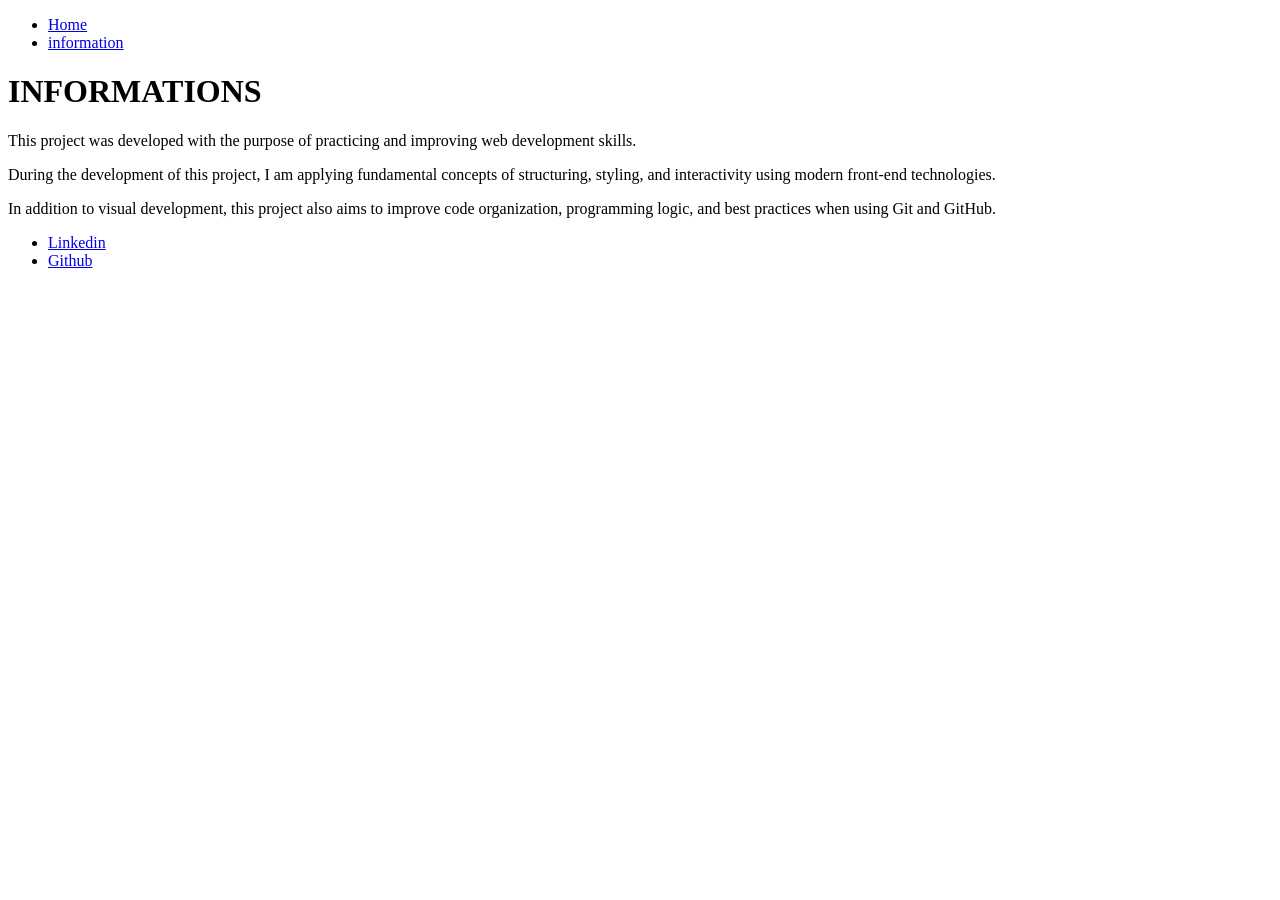
==== information.html @ 9f058094 "feat: cria o arquivo information.html e desenvolve o conteudo do arquivo" ====
<!DOCTYPE html>
<html lang="pt-br">

<head>
    <meta charset="UTF-8">
    <meta name="viewport" content="width=device-width, initial-scale=1.0">
    <title>Informations | jdavi-sc</title>
</head>

<body>

    <header>

        <ul>

            <li><a href="index.html">Home</a></li>
            <li><a href="information.html">information</a></li>

        </ul>

    </header>

    <main>

        <div class="content">

        
            <h1>INFORMATIONS</h1>

            <p>
                This project was developed with the purpose of practicing and improving
                web development skills.
            </p>

            <p>
                During the development of this project, I am applying fundamental concepts
                of structuring, styling, and interactivity using modern front-end technologies.
            </p>

            <p>
                In addition to visual development, this project also aims to improve
                code organization, programming logic, and best practices when using
                Git and GitHub.
            </p>

        </div>
        
    </main>

    <footer>

        <ul>

            <li><a href="https://www.linkedin.com/in/jose-davi-sousa/" target="_blank">Linkedin</a></li>
            <li><a href="https://github.com/jdavi-sc" target="_blank">Github</a></li>

        </ul>

    </footer>
</body>

</html>
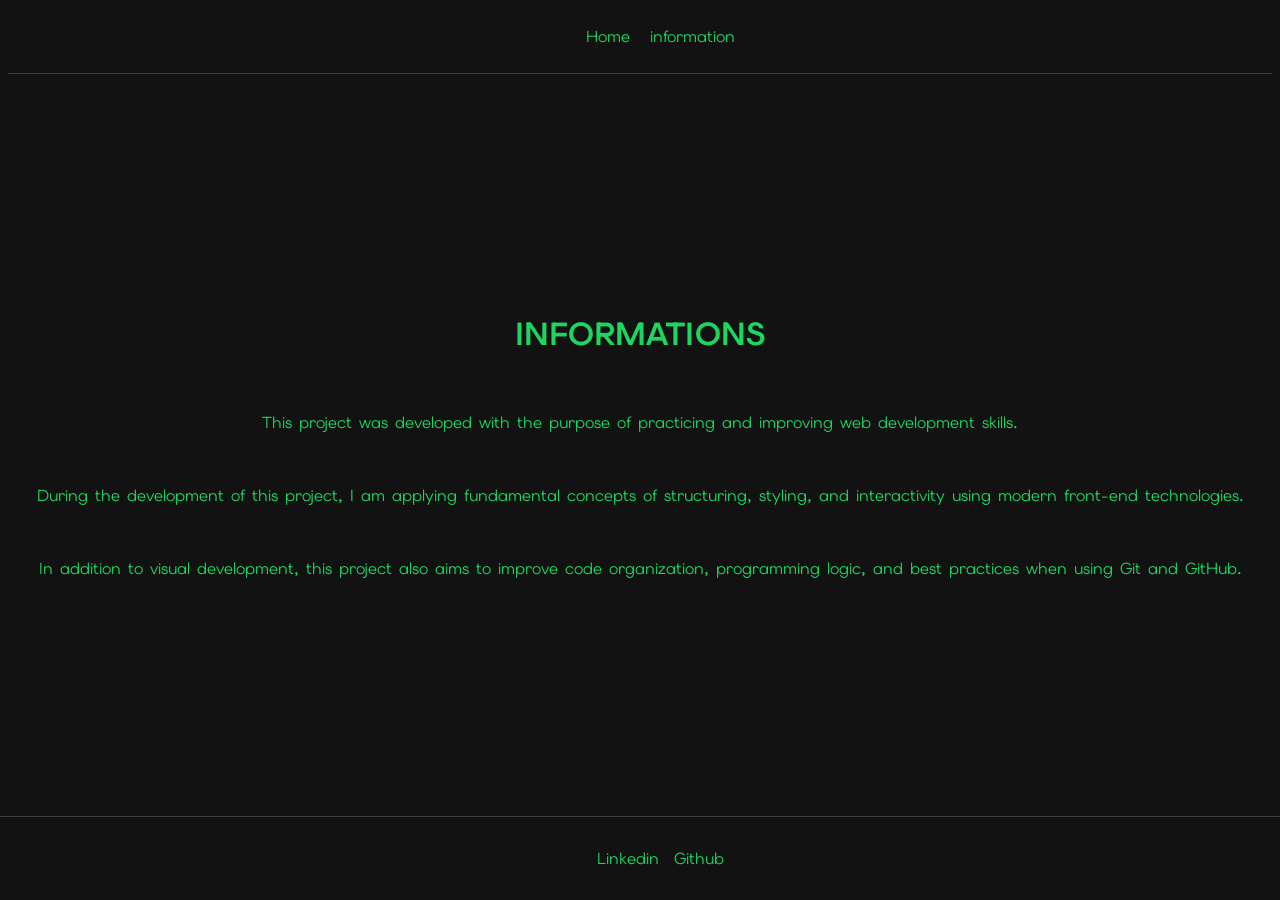
==== commit 1cdc44e9: "style: cria o arquivo information.css e estiliza a pagina de informação" ====
--- a/information.html
+++ b/information.html
@@ -4,6 +4,12 @@
 <head>
     <meta charset="UTF-8">
     <meta name="viewport" content="width=device-width, initial-scale=1.0">
+    <link rel="stylesheet" href="src/information.css">
+
+    <link rel="preconnect" href="https://fonts.googleapis.com">
+    <link rel="preconnect" href="https://fonts.gstatic.com" crossorigin>
+    <link href="https://fonts.googleapis.com/css2?family=Elms+Sans:ital,wght@0,100..900;1,100..900&display=swap" rel="stylesheet">
+    
     <title>Informations | jdavi-sc</title>
 </head>
 
--- a/src/information.css
+++ b/src/information.css
@@ -0,0 +1,94 @@
+* {
+    box-sizing: border-box;
+}
+
+body {
+    background-color: #121212;
+}
+
+main {
+    max-width: 80rem; 
+    margin: 0 auto;
+    margin-top: 2rem;
+    height: calc(100vh - 10rem - 4rem);
+}
+
+header {
+    border-bottom: 1px solid #3c4043;
+}
+
+header ul {
+    list-style: none;
+    display: flex;
+    justify-content: center;
+}
+
+header ul li {
+    padding: 10px;
+}
+
+a {
+    color: #1dd65f;
+    text-decoration: none;
+    font-family: Elms Sans;
+}
+
+.content {
+  display: flex;
+  justify-content: center;
+  flex-direction: column;
+  align-items: center;
+  height: 75vh;           
+}
+
+.content h1 {
+    color: #1dd65f;
+    font-family: Elms Sans;
+    padding: 10px;
+}
+
+.content p {
+    color: #1dd65f;
+    font-family: Elms Sans;
+    padding: 10px;
+}
+
+footer {
+    font-family: Elms Sans;
+    position: absolute;
+    bottom: 0;
+    left: 0;
+    width: 100%;
+    color: #1dd65f;
+    padding: 15px 20px;
+    border-top: 1px solid #3c4043;
+}
+
+footer ul {
+    list-style: none; 
+    display: flex; 
+    flex-wrap: wrap;
+    justify-content: center; 
+    gap: 15px;
+}
+
+@media (max-width: 480px) {
+    header h1 {
+        font-size: 1rem; 
+        max-width: 70%; 
+        word-wrap: break-word; 
+    }
+
+    div { 
+        display: flex;
+        align-items: center;
+        justify-content: center;
+        flex-direction: column; 
+        gap: 0.5rem; 
+    }
+
+    footer { 
+        display: none;
+    }
+
+}
